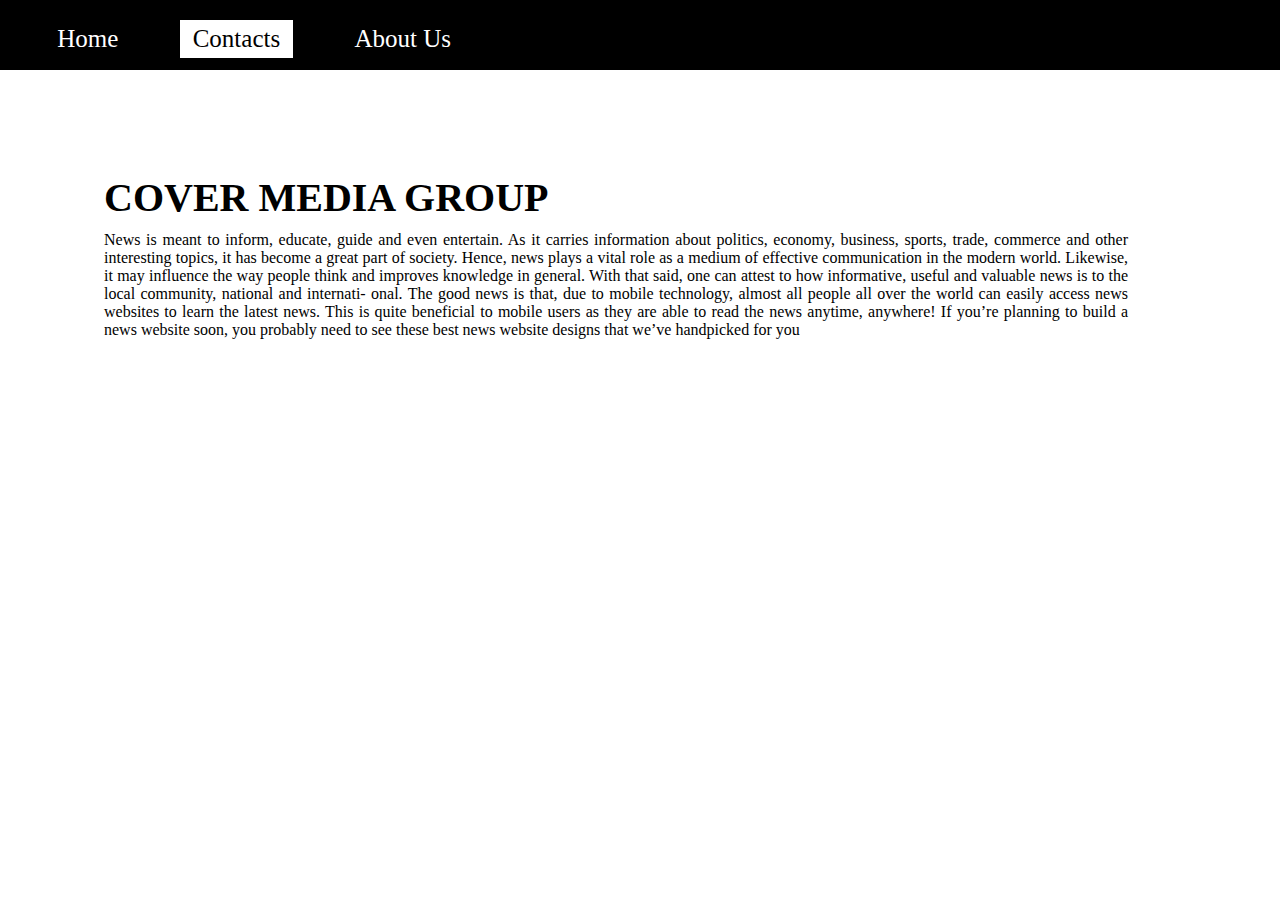
==== Contact.html @ e708b6de "Add files via upload" ====
<!DOCTYPE html>
<html>
<head>
    <title>short</title>
	<link rel="stylesheet" type="text/css" href="styles.css"/>
	<script type= "text/javascript" src="dynamic.js"></script>



</head>

<body>

<div class="navbar">
 <ul>
    <li class="nav-item"><a href="index.html">Home</a></li>
    <li class="nav-item active"><a href="Contact.html">Contacts</a></li>
    <li class="nav-item"><a href="About.html">About Us</a></li>
 </ul>
</div>

<section class="main_section">

	<div class="container">
		<h2>COVER MEDIA GROUP</h2>
		
		<p>News is meant to inform, educate, guide and even entertain. As it carries information
about politics, economy, business, sports, trade, commerce and other interesting topics,
it has become a great part of society. Hence, news plays a vital role as a medium of
effective communication in the modern world. Likewise, it may influence the way
people think and improves knowledge in general. With that said, one can attest to how
informative, useful and valuable news is to the local community, national and internati-
onal. The good news is that, due to mobile technology, almost all people all over the
world can easily access news websites to learn the latest news. This is quite beneficial
to mobile users as they are able to read the news anytime, anywhere! If you’re planning
to build a news website soon, you probably need to see these best news website designs
that we’ve handpicked for you<p>
	
	
	</div>





</section>
</body>
</html>
---- styles.css ----
*{
	
	padding:0;
	margin:0;
	
}

body{
	
}


.navbar{
	
	background:#000;
	padding:20px;
	height:30px;
	color:#fff;
}


.navbar ul{
	list-style-type:none;
	color:#fff;
}

.nav-item{
	float:left;
	padding:5px 1%;
	margin:0 2%;
	
}

.nav-item a{
	text-decoration:none;
	display:block;
	color:#fff;
	font-size:25px;
	
}

.active{
	background:#fff;
	color:#000;
}

.active a{
	
	color:#000;
	
}

.main_section{
	
	margin:5%;
	padding:40px;
	width:80%;
	
}


.main_section h2{
	
	font-size:40px;
	margin-bottom:10px;
}


.main_section p{
	text-align:justify;
	
}

.left{
	width:40%;
	float:right;

}

.left img{
	width:100%;
	height:400px
}

.right{
	
	width:50%;
	padding:10% 0 0 0;
	
	
	
}
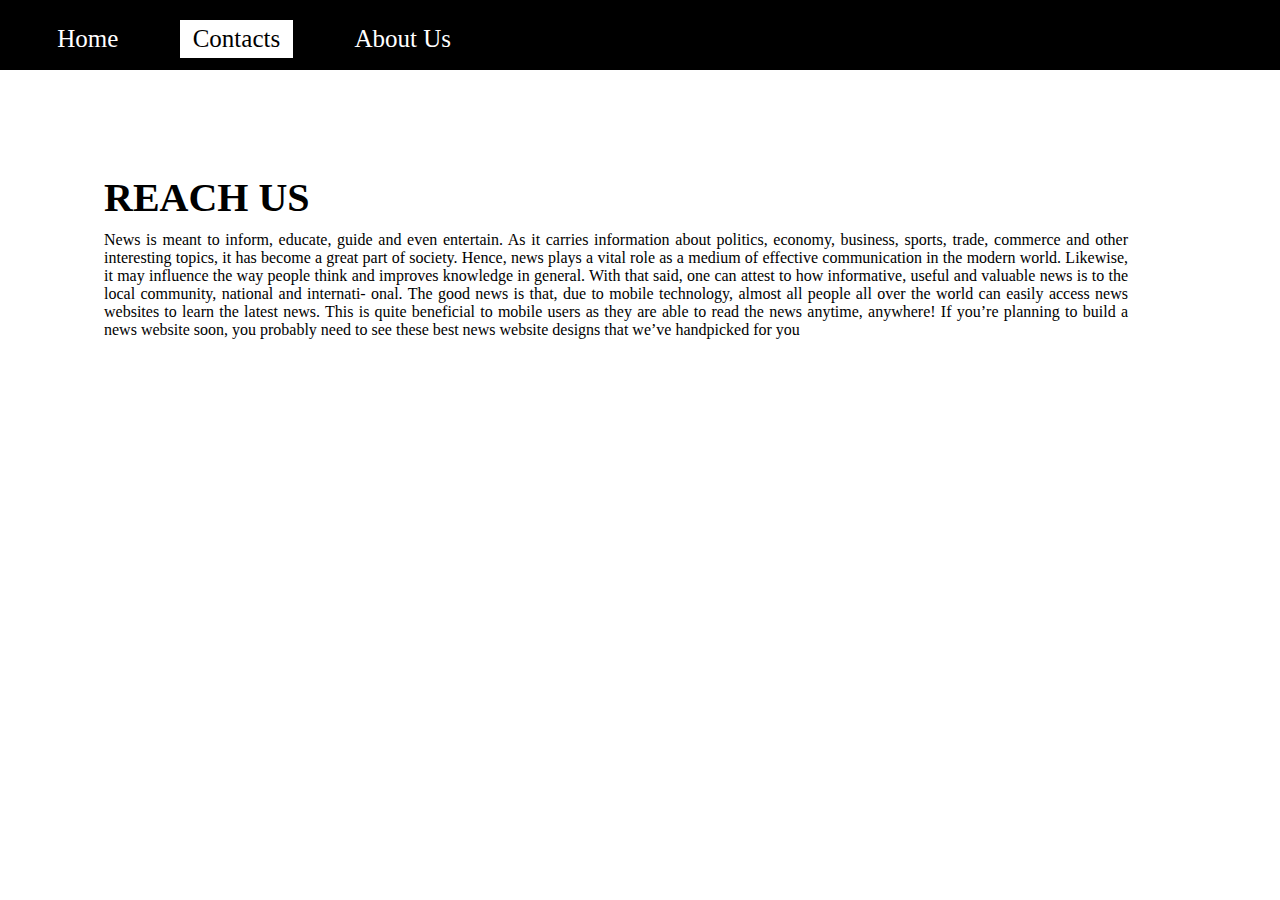
==== commit 6a60f909: "Contact.html" ====
--- a/Contact.html
+++ b/Contact.html
@@ -22,7 +22,7 @@
 <section class="main_section">
 
 	<div class="container">
-		<h2>COVER MEDIA GROUP</h2>
+		<h2>REACH US</h2>
 		
 		<p>News is meant to inform, educate, guide and even entertain. As it carries information
 about politics, economy, business, sports, trade, commerce and other interesting topics,
